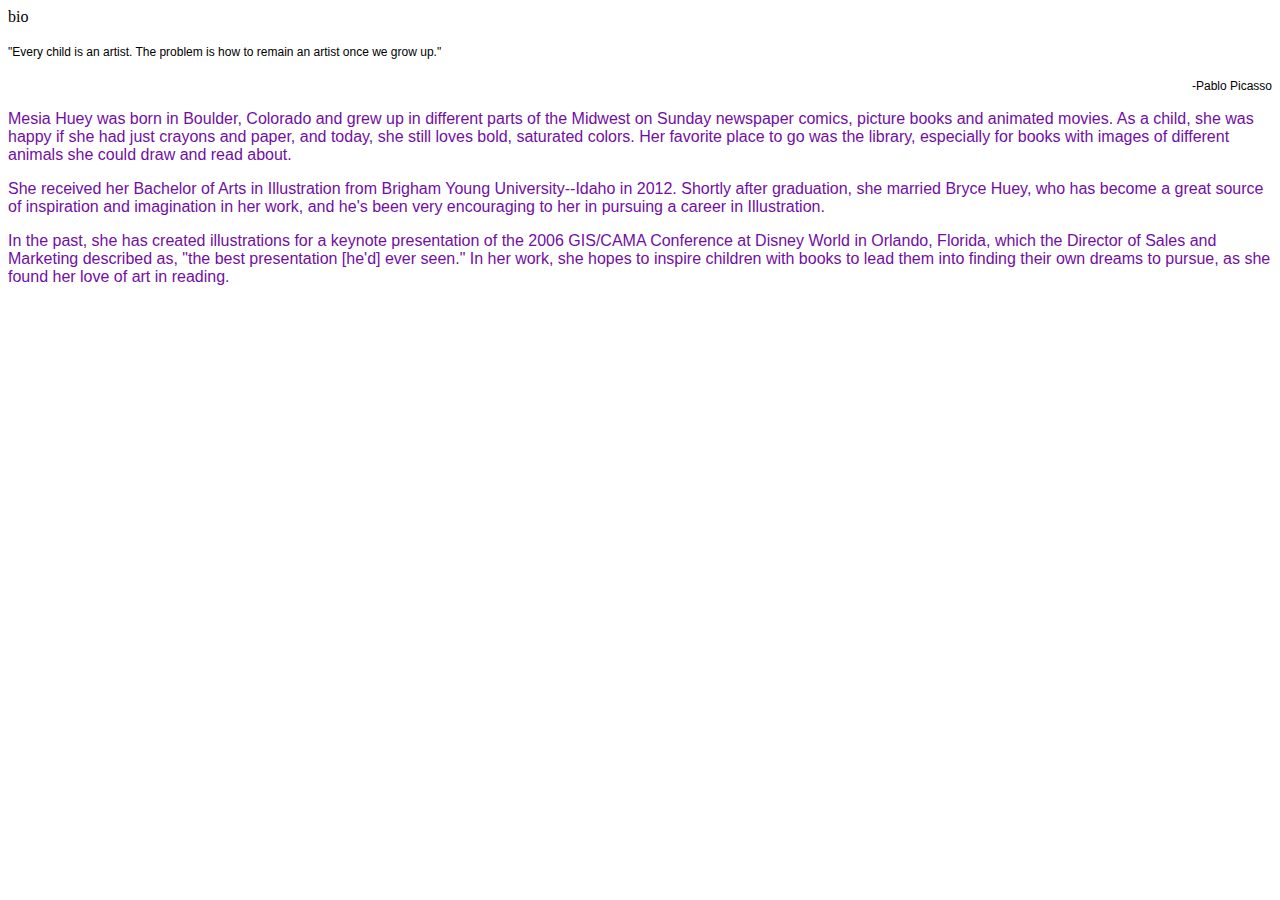
==== bio/index.html @ 6c8c7a48 "rebuilding site Sun Apr 24 22:21:55 MDT 2016" ====
<!DOCTYPE html>
<html>
	<head>
		<title>bio</title>
		<link rel="stylesheet" type="text/css" href="http://mesiahuey.com/css/main.css">
	</head>
	<body>
		<div id="main_content">
						<div id="logo"></div>
	<link rel="stylesheet" type="text/css" href="http://mesiahuey.com/css/bio.css">

<div class="page_title">bio</div>
<a id="small_leaf" class="leaf_button" href="http://mesiahuey.com/"></a>
<a id="tiny_leaf" class="leaf_button" href="http://mesiahuey.com/links"></a>
<a id="medium_leaf" class="leaf_button" href="http://mesiahuey.com/contact"></a>
<a id="large_leaf" class="leaf_button" href="http://mesiahuey.com/portfolio"></a>
<div id="bio_pic"></div>
<div id="bio_quote_content" class="background_filter">
	<p><span style="font-size:12px"><span style="font-family:trebuchet ms,helvetica,sans-serif">&quot;Every child is an artist. The problem is how to remain an artist once we grow up.&quot;</span></span></p>
	<p style="text-align:right"><span style="font-size:12px"><span style="font-family:trebuchet ms,helvetica,sans-serif">-Pablo Picasso</span></span></p>
</div>
<div id="bio_content" class="background_filter">
	<p><span style="color:#720ea4"><span style="font-family:trebuchet ms,helvetica,sans-serif">Mesia Huey was born in Boulder, Colorado and grew up in different&nbsp;parts of the Midwest&nbsp;on Sunday newspaper comics, picture&nbsp;books and animated movies. As a child, she was happy if she had just&nbsp;crayons and paper, and today, she&nbsp;still loves bold, saturated&nbsp;colors. Her favorite place to go was the library, especially for books with images&nbsp;of different animals she could draw and read about.</span></span></p>
	<p><span style="color:#720ea4"><span style="font-family:trebuchet ms,helvetica,sans-serif">She received her Bachelor of Arts in Illustration from&nbsp;Brigham Young University--Idaho in 2012. Shortly after graduation, she&nbsp;married&nbsp;Bryce Huey, who&nbsp;has become a great source of inspiration and imagination in her&nbsp;work, and he&#39;s been very encouraging to&nbsp;her in pursuing a career in Illustration.</span></span></p>
	<p><span style="color:#720ea4"><span style="font-family:trebuchet ms,helvetica,sans-serif">In the past, she&nbsp;has created&nbsp;illustrations for a keynote presentation of the 2006 GIS/CAMA Conference at Disney World in Orlando, Florida, which the Director of Sales and Marketing described&nbsp;as, &quot;the best presentation [he&#39;d] ever seen.&quot;&nbsp;In her work, she hopes to inspire children with books&nbsp;to lead them into finding their own dreams to pursue, as she found her love of art in reading.</span></span></p>
</div>
		</div>
	</body>
</html>
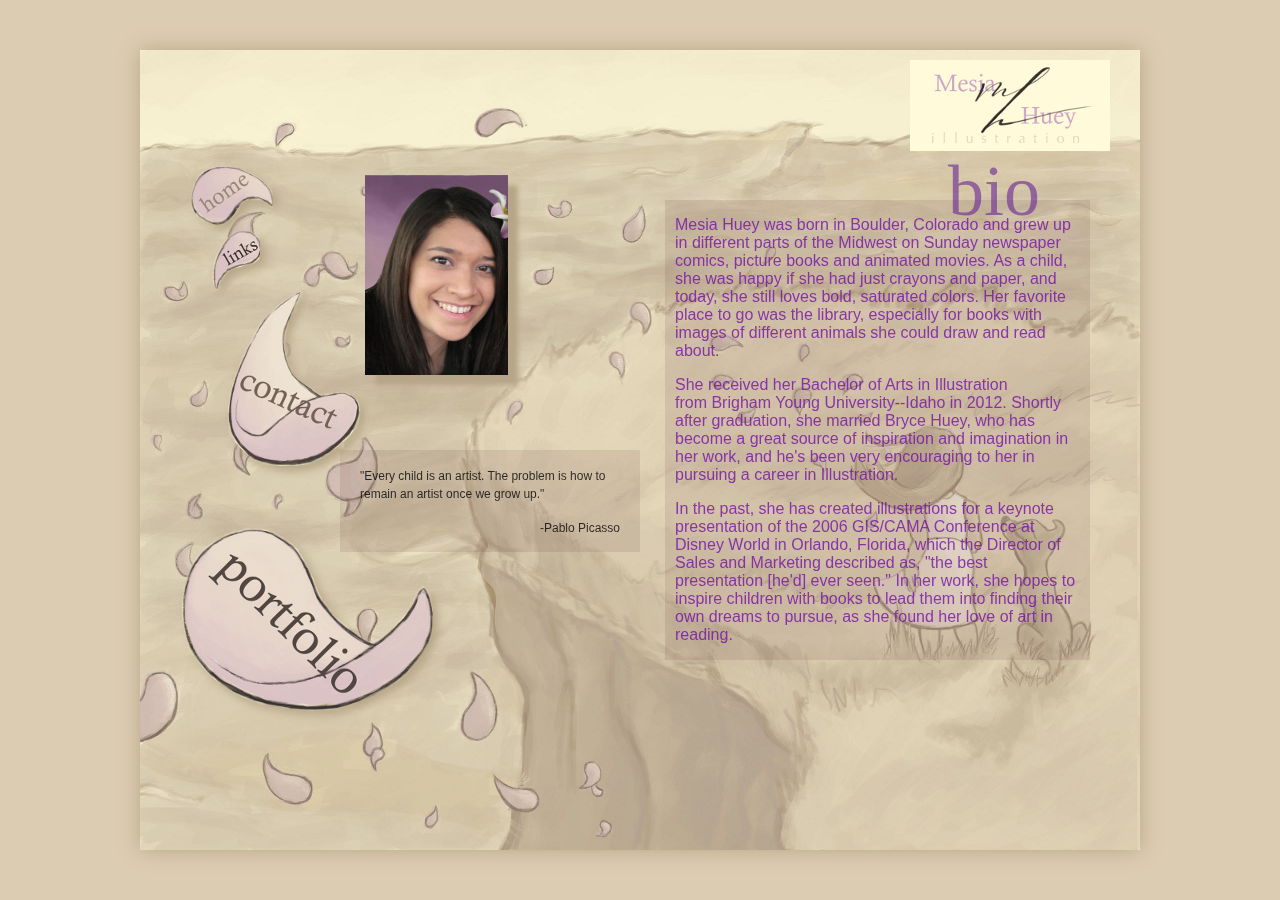
==== commit 54b41561: "rebuilding site Sun Apr 24 22:23:20 MDT 2016" ====
--- a/bio/index.html
+++ b/bio/index.html
@@ -2,18 +2,18 @@
 <html>
 	<head>
 		<title>bio</title>
-		<link rel="stylesheet" type="text/css" href="http://mesiahuey.com/css/main.css">
+		<link rel="stylesheet" type="text/css" href="http://mesiahuey.github.io/css/main.css">
 	</head>
 	<body>
 		<div id="main_content">
 						<div id="logo"></div>
-	<link rel="stylesheet" type="text/css" href="http://mesiahuey.com/css/bio.css">
+	<link rel="stylesheet" type="text/css" href="http://mesiahuey.github.io/css/bio.css">
 
 <div class="page_title">bio</div>
-<a id="small_leaf" class="leaf_button" href="http://mesiahuey.com/"></a>
-<a id="tiny_leaf" class="leaf_button" href="http://mesiahuey.com/links"></a>
-<a id="medium_leaf" class="leaf_button" href="http://mesiahuey.com/contact"></a>
-<a id="large_leaf" class="leaf_button" href="http://mesiahuey.com/portfolio"></a>
+<a id="small_leaf" class="leaf_button" href="http://mesiahuey.github.io/"></a>
+<a id="tiny_leaf" class="leaf_button" href="http://mesiahuey.github.io/links"></a>
+<a id="medium_leaf" class="leaf_button" href="http://mesiahuey.github.io/contact"></a>
+<a id="large_leaf" class="leaf_button" href="http://mesiahuey.github.io/portfolio"></a>
 <div id="bio_pic"></div>
 <div id="bio_quote_content" class="background_filter">
 	<p><span style="font-size:12px"><span style="font-family:trebuchet ms,helvetica,sans-serif">&quot;Every child is an artist. The problem is how to remain an artist once we grow up.&quot;</span></span></p>
